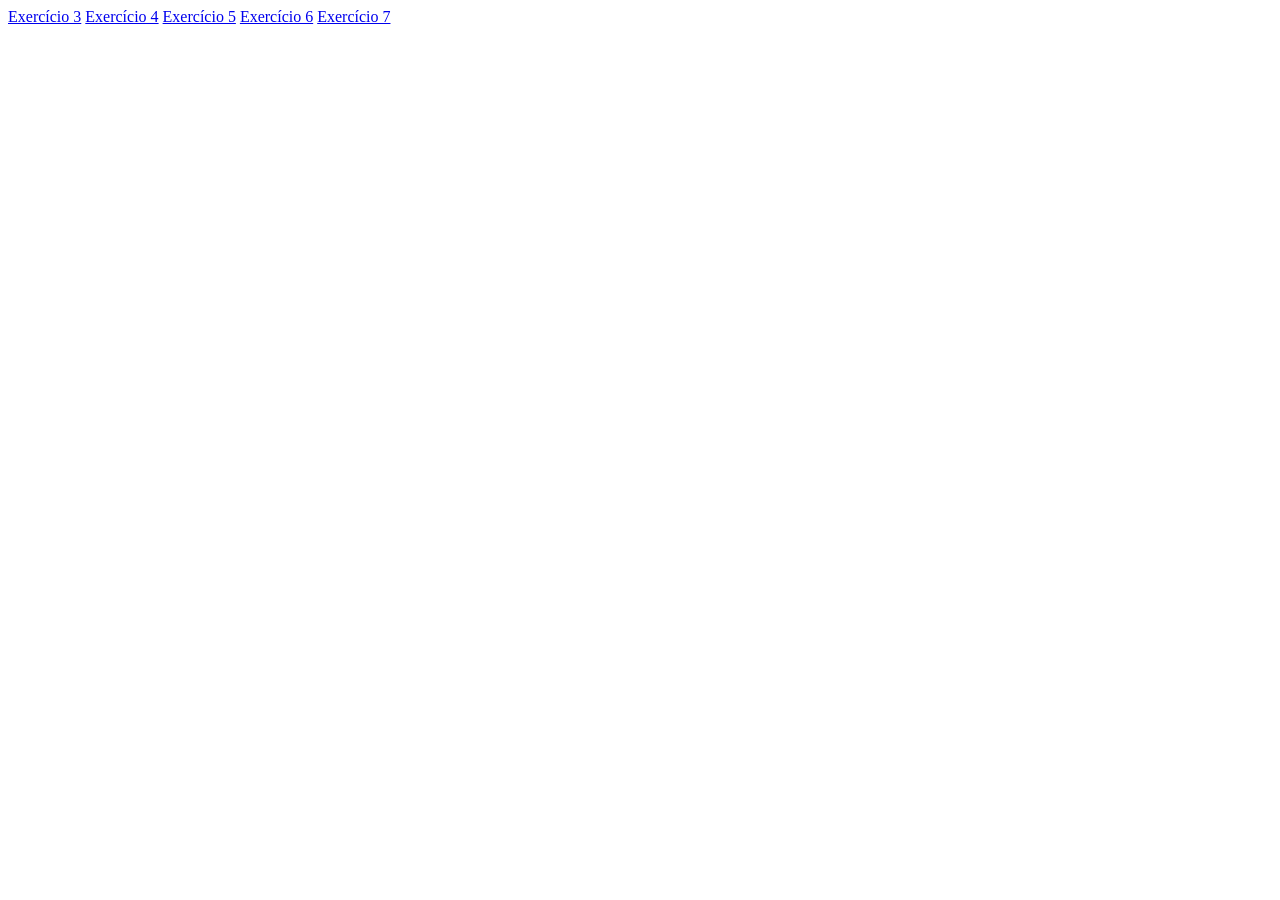
==== index.html @ 42bb930a "Add files via upload" ====
<!DOCTYPE html>
<html lang="en">
<head>
    <meta charset="UTF-8">
    <meta name="viewport" content="width=device-width, initial-scale=1.0">
    <title>Exercicios</title>
</head>
<body>
    
    <a href="/JS/Codigos/html/exer3.html">Exercício 3</a>
    <a href="/JS/Codigos/html/exer4.html">Exercício 4</a>
    <a href="/JS/Codigos/html/exer5.html">Exercício 5</a>
    <a href="/JS/Codigos/html/exer6.html">Exercício 6</a>
    <a href="/JS/Codigos/html/exer7.html">Exercício 7</a>

</body>
</html>
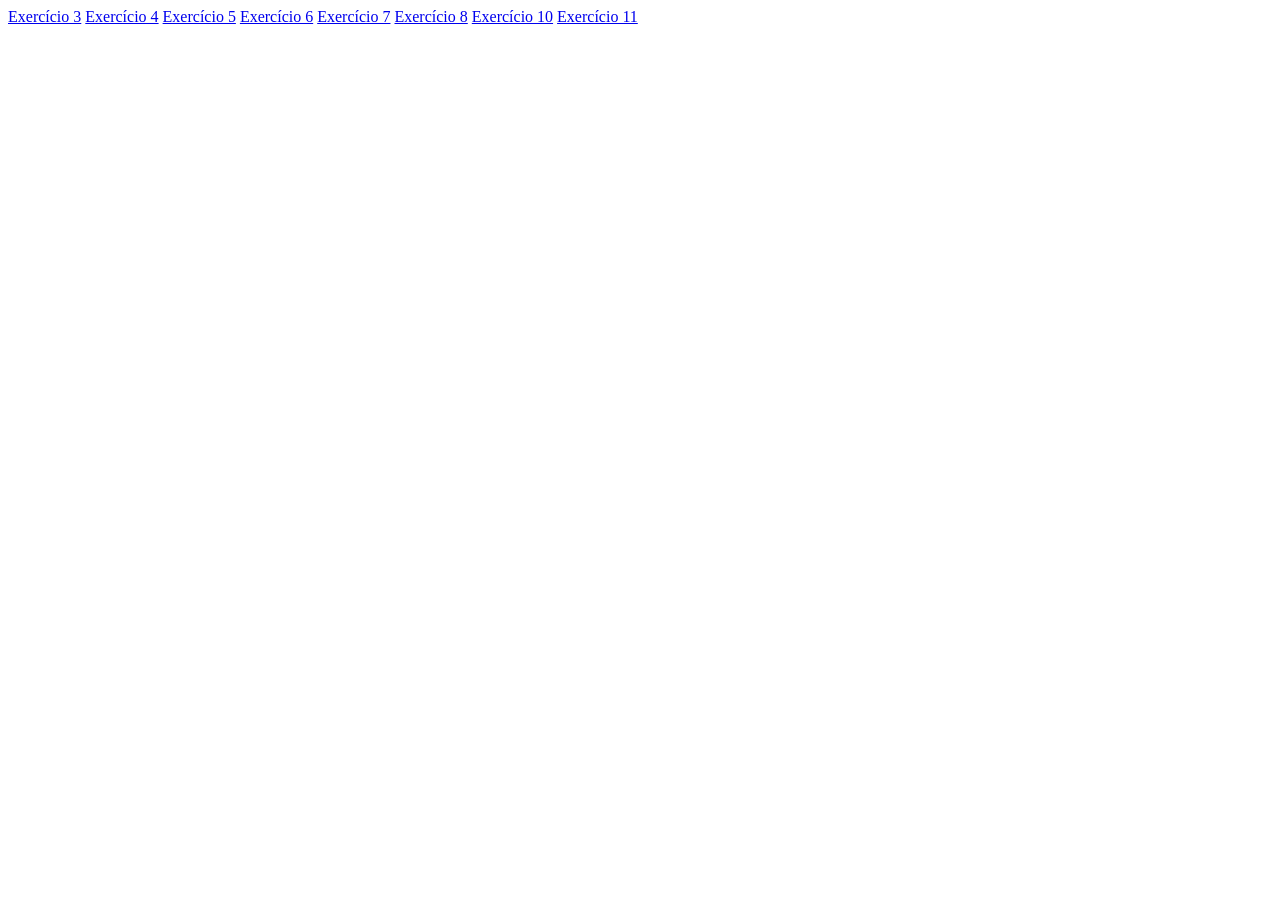
==== commit 75272131: "Add files via upload" ====
--- a/index.html
+++ b/index.html
@@ -12,6 +12,9 @@
     <a href="/JS/Codigos/html/exer5.html">Exercício 5</a>
     <a href="/JS/Codigos/html/exer6.html">Exercício 6</a>
     <a href="/JS/Codigos/html/exer7.html">Exercício 7</a>
+    <a href="/JS/Codigos/html/exer8.html">Exercício 8</a>
+    <a href="/JS/Codigos/html/exer10.html">Exercício 10</a>
+    <a href="/JS/Codigos/html/exer11.html">Exercício 11</a>
 
 </body>
 </html>
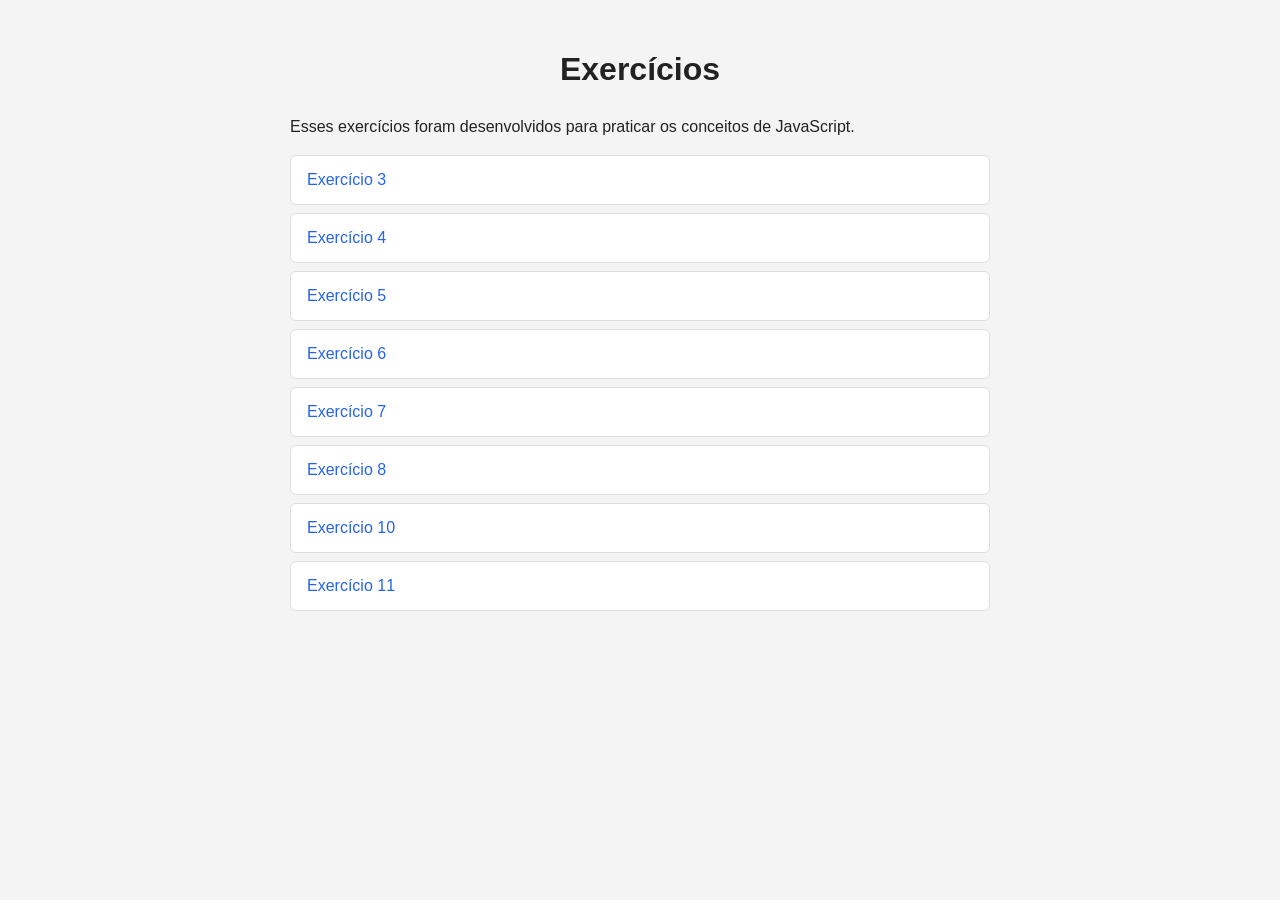
==== commit 155e13bb: "Add files via upload" ====
--- a/index.html
+++ b/index.html
@@ -4,17 +4,21 @@
     <meta charset="UTF-8">
     <meta name="viewport" content="width=device-width, initial-scale=1.0">
     <title>Exercicios</title>
+    <link rel="stylesheet" href="/Codigos/css/style.css">
 </head>
 <body>
+
+    <h1>Exercícios</h1>
+    <p>Esses exercícios foram desenvolvidos para praticar os conceitos de JavaScript.</p>
     
-    <a href="/JS/Codigos/html/exer3.html">Exercício 3</a>
-    <a href="/JS/Codigos/html/exer4.html">Exercício 4</a>
-    <a href="/JS/Codigos/html/exer5.html">Exercício 5</a>
-    <a href="/JS/Codigos/html/exer6.html">Exercício 6</a>
-    <a href="/JS/Codigos/html/exer7.html">Exercício 7</a>
-    <a href="/JS/Codigos/html/exer8.html">Exercício 8</a>
-    <a href="/JS/Codigos/html/exer10.html">Exercício 10</a>
-    <a href="/JS/Codigos/html/exer11.html">Exercício 11</a>
+    <a href="/Codigos/html/exer3.html">Exercício 3</a>
+    <a href="/Codigos/html/exer4.html">Exercício 4</a>
+    <a href="/Codigos/html/exer5.html">Exercício 5</a>
+    <a href="/Codigos/html/exer6.html">Exercício 6</a>
+    <a href="/Codigos/html/exer7.html">Exercício 7</a>
+    <a href="/Codigos/html/exer8.html">Exercício 8</a>
+    <a href="/Codigos/html/exer10.html">Exercício 10</a>
+    <a href="/Codigos/html/exer11.html">Exercício 11</a>
 
 </body>
 </html>
--- a/Codigos/css/style.css
+++ b/Codigos/css/style.css
@@ -0,0 +1,75 @@
+/* Este css é para todas as paginas */
+
+body {
+    font-family: Arial, Helvetica, sans-serif;
+    background-color: #f4f4f4;
+    color: #222;
+    margin: 0 auto;
+    padding: 24px;
+    max-width: 700px;
+    line-height: 1.5;
+}
+
+h1 {
+    text-align: center;
+}
+
+button {
+    background-color: #2563eb;
+    color: #fff;
+    border: none;
+    border-radius: 6px;
+    padding: 8px 16px;
+    margin: 4px 2px;
+    font-size: 1rem;
+    cursor: pointer;
+}
+
+button:hover {
+    background-color: #1d4ed8;
+}
+
+
+button a {
+    color: inherit;
+    text-decoration: none;
+}
+
+
+body > a:not(:has(button)) {
+    display: block;
+    background-color: #fff;
+    color: #2563eb;
+    text-decoration: none;
+    padding: 12px 16px;
+    margin: 8px 0;
+    border: 1px solid #ddd;
+    border-radius: 6px;
+}
+
+body > a:not(:has(button)):hover {
+    background-color: #eaf1ff;
+}
+
+
+input[type="text"],
+input[type="password"] {
+    padding: 6px 8px;
+    border: 1px solid #bbb;
+    border-radius: 4px;
+    font-size: 1rem;
+}
+
+label {
+    display: inline-block;
+    min-width: 130px;
+}
+
+img {
+    max-width: 100%;
+    border-radius: 6px;
+}
+
+ul {
+    padding-left: 20px;
+}
